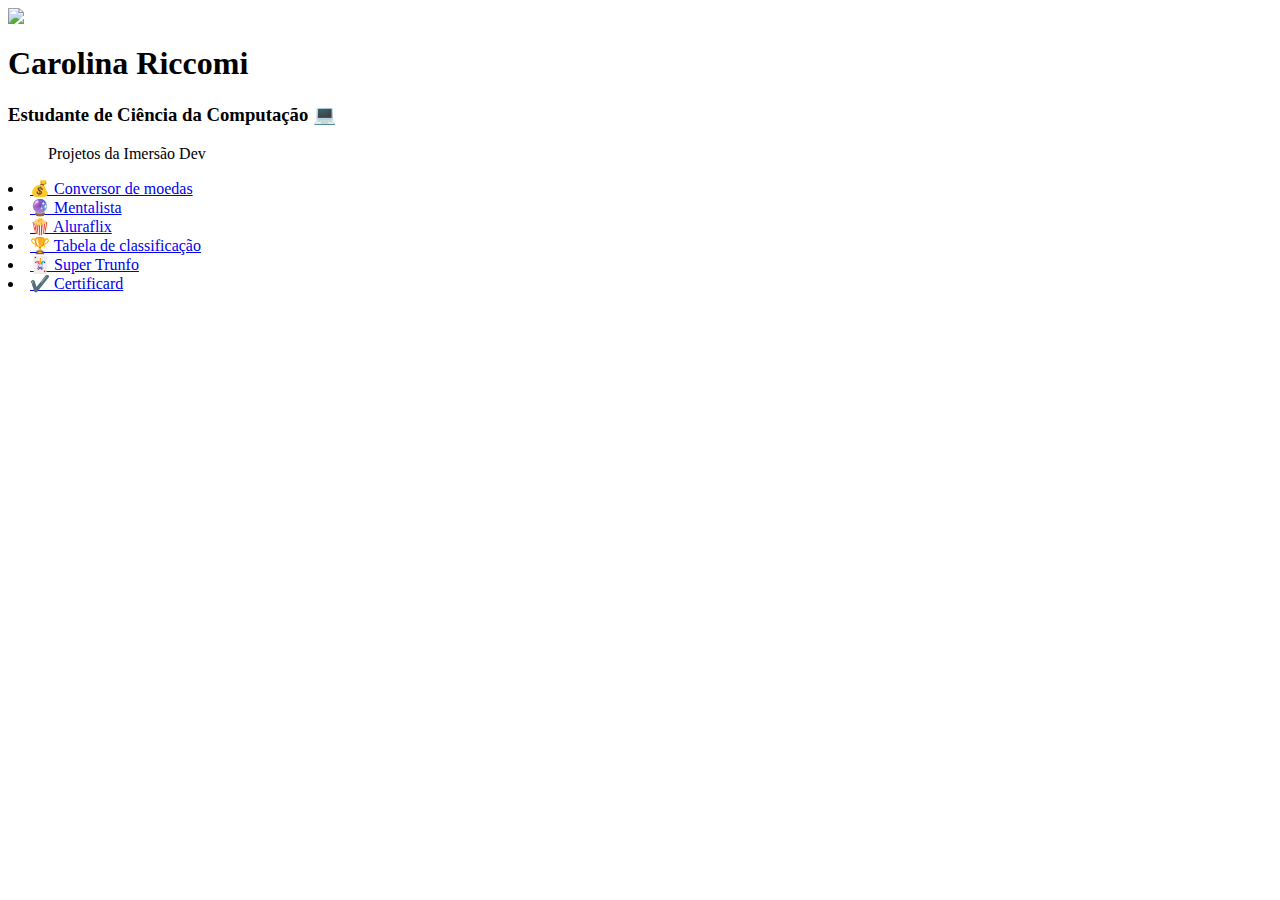
==== portfolio1/index.html @ ad4f7d42 "Create index.html" ====
<body>
  <div class="container">
    <header class="perfil">
      <img class="perfil-foto" src="https://github.com/c-riccomi.png" />
      <div class="titulo">
        <h1>Carolina Riccomi</h1>
        <h3 class="page-subtitle">
          Estudante de Ciência da Computação 💻
        </h3>
      </div>
    </header>

    <main class="projetos">
      <ul class="projetos-lista">Projetos da Imersão Dev</ul>
      <li><a href="https://codepen.io/c-riccomi/pen/KKqyZVJ">💰 Conversor de moedas</a></li>
      <li><a href="https://codepen.io/c-riccomi/pen/eYRyjMj">🔮 Mentalista</a></li>
      <li><a href="https://codepen.io/c-riccomi/pen/BaZYvpZ">🍿 Aluraflix</a></li>
      <li><a href="https://codepen.io/c-riccomi/pen/YzQLRxj">🏆 Tabela de classificação</a></li>
      <li><a href="https://codepen.io/c-riccomi/pen/rNwZKOJ">🃏 Super Trunfo</a></li>
      <li><a href="https://codepen.io/c-riccomi/pen/RwgEPxv">✔️ Certificard</a></li>

    </main>
  </div>
</body>
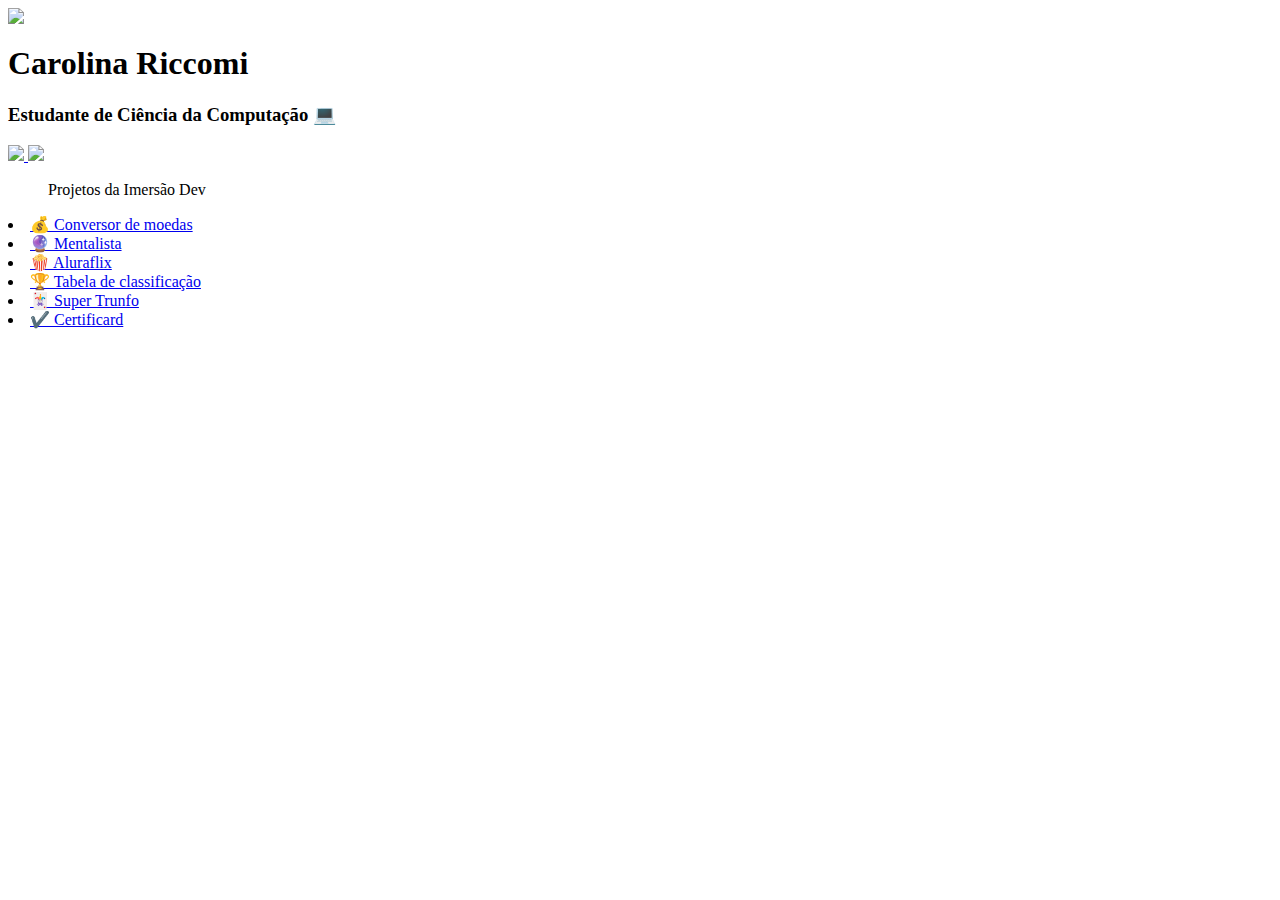
==== commit 86548e7f: "Update index.html" ====
--- a/portfolio1/index.html
+++ b/portfolio1/index.html
@@ -7,6 +7,14 @@
         <h3 class="page-subtitle">
           Estudante de Ciência da Computação 💻
         </h3>
+      </div>
+      <div class="redes-sociais">
+        <a href="https://www.linkedin.com/in/carolinariccomi/">
+          <img class="linkedin" src="https://img.shields.io/badge/LinkedIn-0077B5?style=for-the-badge&logo=linkedin&logoColor=white">
+        </a>
+        <a href="https://github.com/c-riccomi">
+          <img class="github" src="https://img.shields.io/badge/GitHub-100000?style=for-the-badge&logo=github&logoColor=white">
+        </a>
       </div>
     </header>
 
